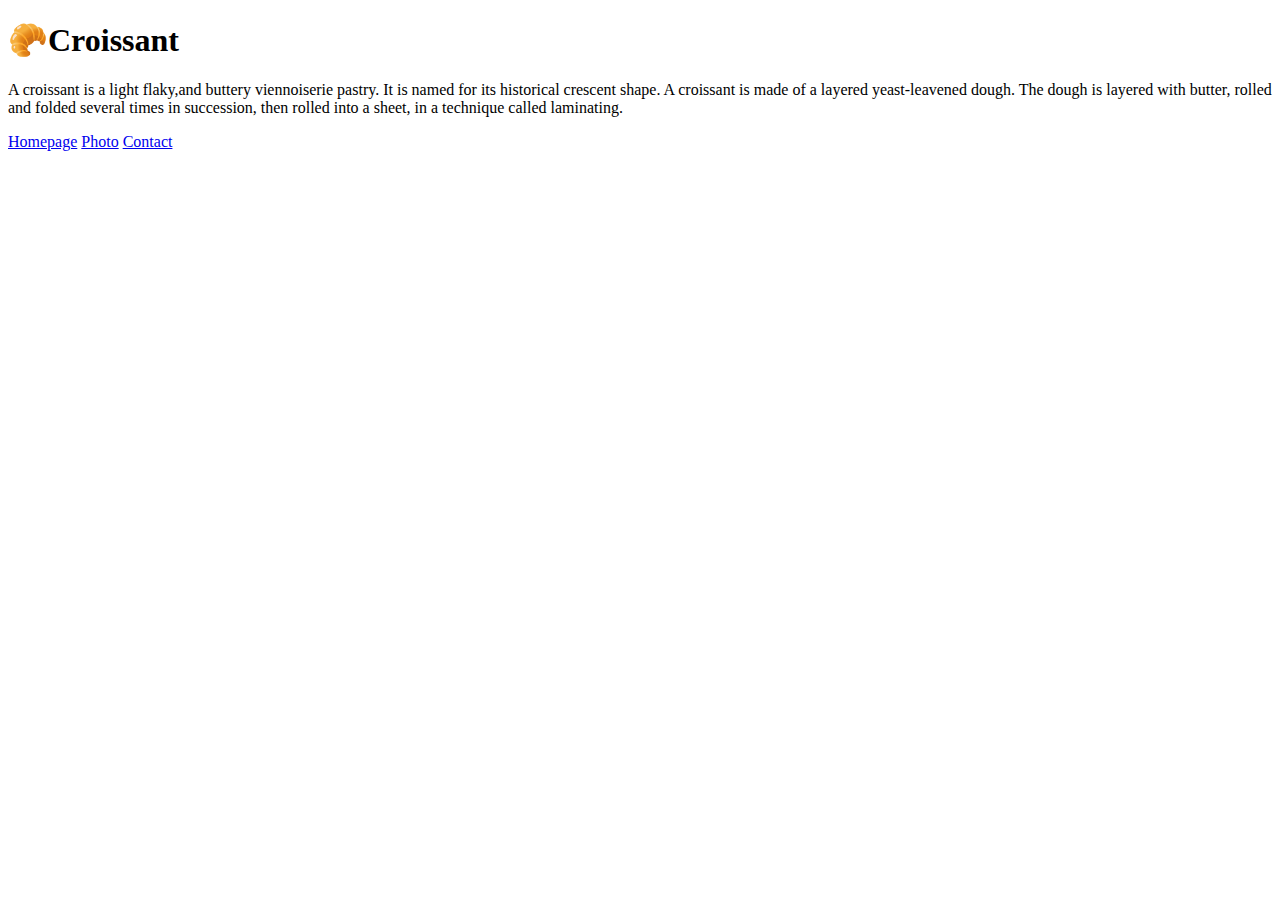
==== index.html @ 9f5079b6 "Created new multiple pages" ====
<!DOCTYPE html>
<html lang="en">
  <head>
    <meta charset="UTF-8" />
    <meta http-equiv="X-UA-Compatible" content="IE=edge" />
    <meta name="viewport" content="width=device-width, initial-scale=1.0" />
    <link rel="stylesheet" href="/src/style.css" />
    <title>Homepage</title>
  </head>
  <body>
    <h1>🥐Croissant</h1>
    <p>
      A croissant is a light flaky,and buttery viennoiserie pastry. It is named
      for its historical crescent shape. A croissant is made of a layered
      yeast-leavened dough. The dough is layered with butter, rolled and folded
      several times in succession, then rolled into a sheet, in a technique
      called laminating.
    </p>
    <a href="/">Homepage</a>
    <a href="/photo.html">Photo</a>
    <a href="/contact.html">Contact</a>
  </body>
</html>
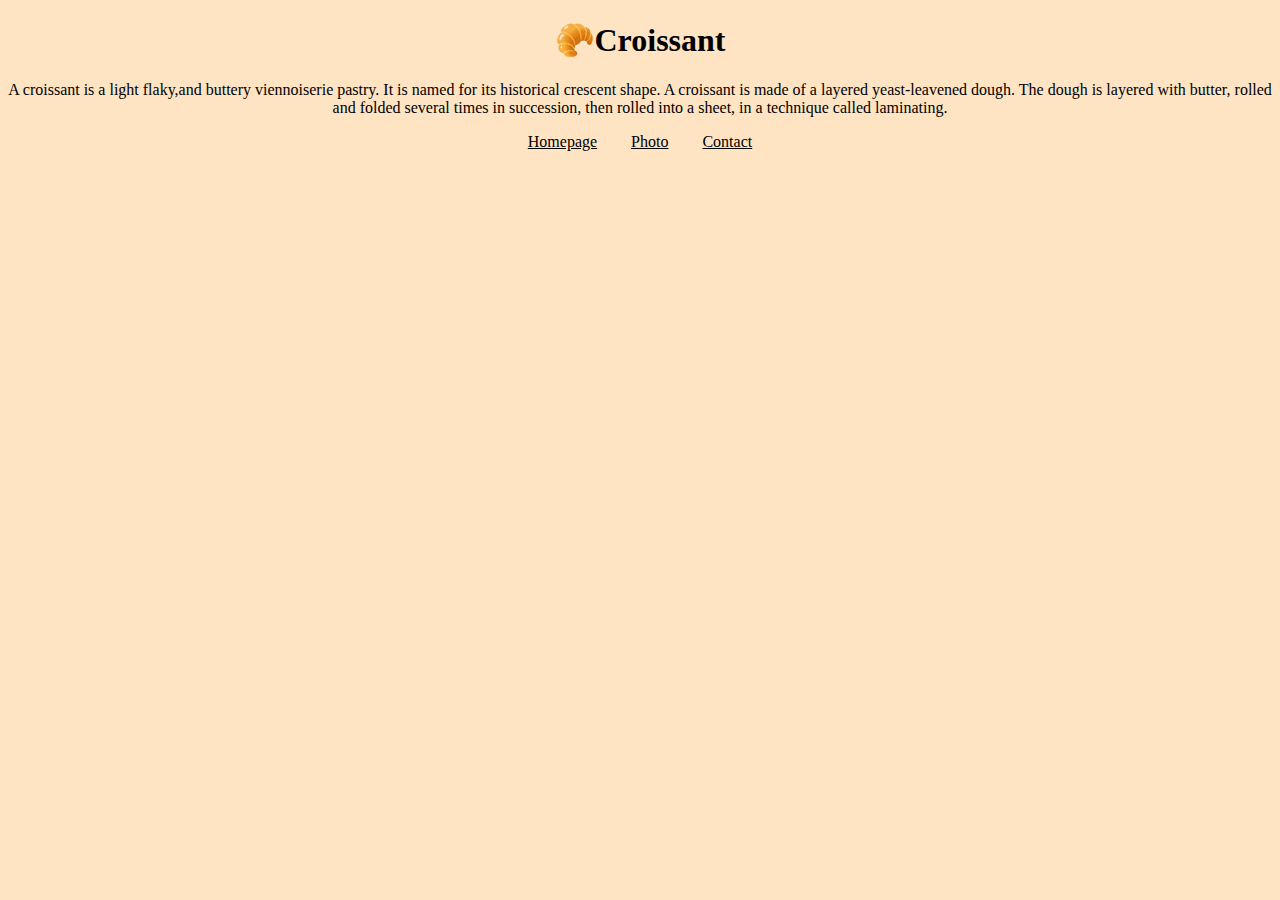
==== commit 8918109e: "Style croissant repository" ====
--- a/index.html
+++ b/index.html
@@ -16,8 +16,10 @@
       several times in succession, then rolled into a sheet, in a technique
       called laminating.
     </p>
-    <a href="/">Homepage</a>
-    <a href="/photo.html">Photo</a>
-    <a href="/contact.html">Contact</a>
+    <div class="footer">
+      <a href="/">Homepage</a>
+      <a href="/photo.html">Photo</a>
+      <a href="/contact.html">Contact</a>
+    </div>
   </body>
 </html>
--- a/src/style.css
+++ b/src/style.css
@@ -0,0 +1,21 @@
+body {
+  background-color: bisque;
+}
+h1,
+p {
+  text-align: center;
+}
+img {
+  max-width: 100%;
+  border-radius: 10px;
+  display: block;
+  margin: 30px auto;
+}
+.footer {
+  text-align: center;
+  color: black;
+}
+.footer a {
+  margin: 0 15px;
+  color: black;
+}
